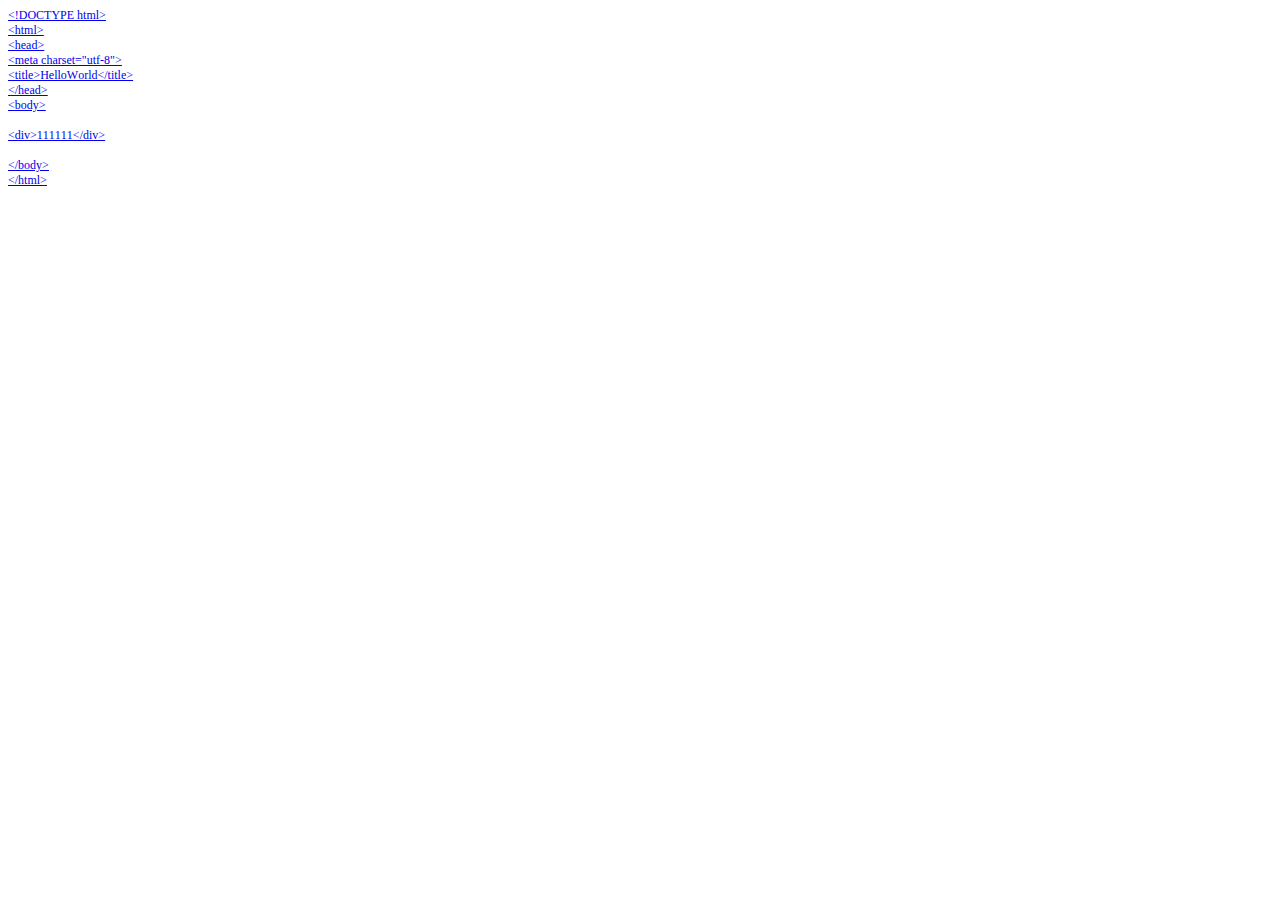
==== index.html @ 7c73c97d "20240808 init" ====
<!DOCTYPE html PUBLIC "-//W3C//DTD HTML 4.01//EN" "http://www.w3.org/TR/html4/strict.dtd">
<html>
<head>
  <meta http-equiv="Content-Type" content="text/html; charset=utf-8">
  <meta http-equiv="Content-Style-Type" content="text/css">
  <title></title>
  <meta name="Generator" content="Cocoa HTML Writer">
  <meta name="CocoaVersion" content="2487">
  <style type="text/css">
    p.p1 {margin: 0.0px 0.0px 0.0px 0.0px; font: 12.0px Times; color: #0000e9; -webkit-text-stroke: #0000e9}
    p.p2 {margin: 0.0px 0.0px 0.0px 0.0px; font: 12.0px Times; color: #0000e9; -webkit-text-stroke: #0000e9; min-height: 14.0px}
    span.s1 {text-decoration: underline ; font-kerning: none}
  </style>
</head>
<body>
<p class="p1"><span class="s1"><a href="https://vercel.com/new/judys-projects-47b1c09e/success?developer-id=&amp;external-id=&amp;redirect-url=&amp;branch=main&amp;deploymentUrl=formline-vue3-76v4srgim-judys-projects-47b1c09e.vercel.app&amp;projectName=formline-vue3&amp;s=https%3A%2F%2Fgithub.com%2FgithubJudy%2Fformline-vue3%2Ftree%2Fmain&amp;gitOrgLimit=&amp;hasTrialAvailable=&amp;totalProjects=&amp;slug=app-future&amp;slug=en-US&amp;slug=new&amp;slug=judys-projects-47b1c09e&amp;slug=success#geist-skip-nav">&lt;!DOCTYPE html&gt;</a></span></p>
<p class="p1"><span class="s1"><a href="https://vercel.com/new/judys-projects-47b1c09e/success?developer-id=&amp;external-id=&amp;redirect-url=&amp;branch=main&amp;deploymentUrl=formline-vue3-76v4srgim-judys-projects-47b1c09e.vercel.app&amp;projectName=formline-vue3&amp;s=https%3A%2F%2Fgithub.com%2FgithubJudy%2Fformline-vue3%2Ftree%2Fmain&amp;gitOrgLimit=&amp;hasTrialAvailable=&amp;totalProjects=&amp;slug=app-future&amp;slug=en-US&amp;slug=new&amp;slug=judys-projects-47b1c09e&amp;slug=success#geist-skip-nav">&lt;html&gt;</a></span></p>
<p class="p1"><span class="s1"><a href="https://vercel.com/new/judys-projects-47b1c09e/success?developer-id=&amp;external-id=&amp;redirect-url=&amp;branch=main&amp;deploymentUrl=formline-vue3-76v4srgim-judys-projects-47b1c09e.vercel.app&amp;projectName=formline-vue3&amp;s=https%3A%2F%2Fgithub.com%2FgithubJudy%2Fformline-vue3%2Ftree%2Fmain&amp;gitOrgLimit=&amp;hasTrialAvailable=&amp;totalProjects=&amp;slug=app-future&amp;slug=en-US&amp;slug=new&amp;slug=judys-projects-47b1c09e&amp;slug=success#geist-skip-nav">&lt;head&gt;</a></span></p>
<p class="p1"><span class="s1"><a href="https://vercel.com/new/judys-projects-47b1c09e/success?developer-id=&amp;external-id=&amp;redirect-url=&amp;branch=main&amp;deploymentUrl=formline-vue3-76v4srgim-judys-projects-47b1c09e.vercel.app&amp;projectName=formline-vue3&amp;s=https%3A%2F%2Fgithub.com%2FgithubJudy%2Fformline-vue3%2Ftree%2Fmain&amp;gitOrgLimit=&amp;hasTrialAvailable=&amp;totalProjects=&amp;slug=app-future&amp;slug=en-US&amp;slug=new&amp;slug=judys-projects-47b1c09e&amp;slug=success#geist-skip-nav">&lt;meta charset="utf-8"&gt;</a></span></p>
<p class="p1"><span class="s1"><a href="https://vercel.com/new/judys-projects-47b1c09e/success?developer-id=&amp;external-id=&amp;redirect-url=&amp;branch=main&amp;deploymentUrl=formline-vue3-76v4srgim-judys-projects-47b1c09e.vercel.app&amp;projectName=formline-vue3&amp;s=https%3A%2F%2Fgithub.com%2FgithubJudy%2Fformline-vue3%2Ftree%2Fmain&amp;gitOrgLimit=&amp;hasTrialAvailable=&amp;totalProjects=&amp;slug=app-future&amp;slug=en-US&amp;slug=new&amp;slug=judys-projects-47b1c09e&amp;slug=success#geist-skip-nav">&lt;title&gt;HelloWorld&lt;/title&gt;</a></span></p>
<p class="p1"><span class="s1"><a href="https://vercel.com/new/judys-projects-47b1c09e/success?developer-id=&amp;external-id=&amp;redirect-url=&amp;branch=main&amp;deploymentUrl=formline-vue3-76v4srgim-judys-projects-47b1c09e.vercel.app&amp;projectName=formline-vue3&amp;s=https%3A%2F%2Fgithub.com%2FgithubJudy%2Fformline-vue3%2Ftree%2Fmain&amp;gitOrgLimit=&amp;hasTrialAvailable=&amp;totalProjects=&amp;slug=app-future&amp;slug=en-US&amp;slug=new&amp;slug=judys-projects-47b1c09e&amp;slug=success#geist-skip-nav">&lt;/head&gt;</a></span></p>
<p class="p1"><span class="s1"><a href="https://vercel.com/new/judys-projects-47b1c09e/success?developer-id=&amp;external-id=&amp;redirect-url=&amp;branch=main&amp;deploymentUrl=formline-vue3-76v4srgim-judys-projects-47b1c09e.vercel.app&amp;projectName=formline-vue3&amp;s=https%3A%2F%2Fgithub.com%2FgithubJudy%2Fformline-vue3%2Ftree%2Fmain&amp;gitOrgLimit=&amp;hasTrialAvailable=&amp;totalProjects=&amp;slug=app-future&amp;slug=en-US&amp;slug=new&amp;slug=judys-projects-47b1c09e&amp;slug=success#geist-skip-nav">&lt;body&gt;</a></span></p>
<p class="p2"><span class="s1"><a href="https://vercel.com/new/judys-projects-47b1c09e/success?developer-id=&amp;external-id=&amp;redirect-url=&amp;branch=main&amp;deploymentUrl=formline-vue3-76v4srgim-judys-projects-47b1c09e.vercel.app&amp;projectName=formline-vue3&amp;s=https%3A%2F%2Fgithub.com%2FgithubJudy%2Fformline-vue3%2Ftree%2Fmain&amp;gitOrgLimit=&amp;hasTrialAvailable=&amp;totalProjects=&amp;slug=app-future&amp;slug=en-US&amp;slug=new&amp;slug=judys-projects-47b1c09e&amp;slug=success#geist-skip-nav"></a></span><br></p>
<p class="p1"><span class="s1"><a href="https://vercel.com/new/judys-projects-47b1c09e/success?developer-id=&amp;external-id=&amp;redirect-url=&amp;branch=main&amp;deploymentUrl=formline-vue3-76v4srgim-judys-projects-47b1c09e.vercel.app&amp;projectName=formline-vue3&amp;s=https%3A%2F%2Fgithub.com%2FgithubJudy%2Fformline-vue3%2Ftree%2Fmain&amp;gitOrgLimit=&amp;hasTrialAvailable=&amp;totalProjects=&amp;slug=app-future&amp;slug=en-US&amp;slug=new&amp;slug=judys-projects-47b1c09e&amp;slug=success#geist-skip-nav">&lt;div&gt;111111&lt;/div&gt;</a></span></p>
<p class="p2"><span class="s1"><a href="https://vercel.com/new/judys-projects-47b1c09e/success?developer-id=&amp;external-id=&amp;redirect-url=&amp;branch=main&amp;deploymentUrl=formline-vue3-76v4srgim-judys-projects-47b1c09e.vercel.app&amp;projectName=formline-vue3&amp;s=https%3A%2F%2Fgithub.com%2FgithubJudy%2Fformline-vue3%2Ftree%2Fmain&amp;gitOrgLimit=&amp;hasTrialAvailable=&amp;totalProjects=&amp;slug=app-future&amp;slug=en-US&amp;slug=new&amp;slug=judys-projects-47b1c09e&amp;slug=success#geist-skip-nav"></a></span><br></p>
<p class="p1"><span class="s1"><a href="https://vercel.com/new/judys-projects-47b1c09e/success?developer-id=&amp;external-id=&amp;redirect-url=&amp;branch=main&amp;deploymentUrl=formline-vue3-76v4srgim-judys-projects-47b1c09e.vercel.app&amp;projectName=formline-vue3&amp;s=https%3A%2F%2Fgithub.com%2FgithubJudy%2Fformline-vue3%2Ftree%2Fmain&amp;gitOrgLimit=&amp;hasTrialAvailable=&amp;totalProjects=&amp;slug=app-future&amp;slug=en-US&amp;slug=new&amp;slug=judys-projects-47b1c09e&amp;slug=success#geist-skip-nav">&lt;/body&gt;</a></span></p>
<p class="p1"><span class="s1"><a href="https://vercel.com/new/judys-projects-47b1c09e/success?developer-id=&amp;external-id=&amp;redirect-url=&amp;branch=main&amp;deploymentUrl=formline-vue3-76v4srgim-judys-projects-47b1c09e.vercel.app&amp;projectName=formline-vue3&amp;s=https%3A%2F%2Fgithub.com%2FgithubJudy%2Fformline-vue3%2Ftree%2Fmain&amp;gitOrgLimit=&amp;hasTrialAvailable=&amp;totalProjects=&amp;slug=app-future&amp;slug=en-US&amp;slug=new&amp;slug=judys-projects-47b1c09e&amp;slug=success#geist-skip-nav">&lt;/html&gt;</a></span></p>
</body>
</html>
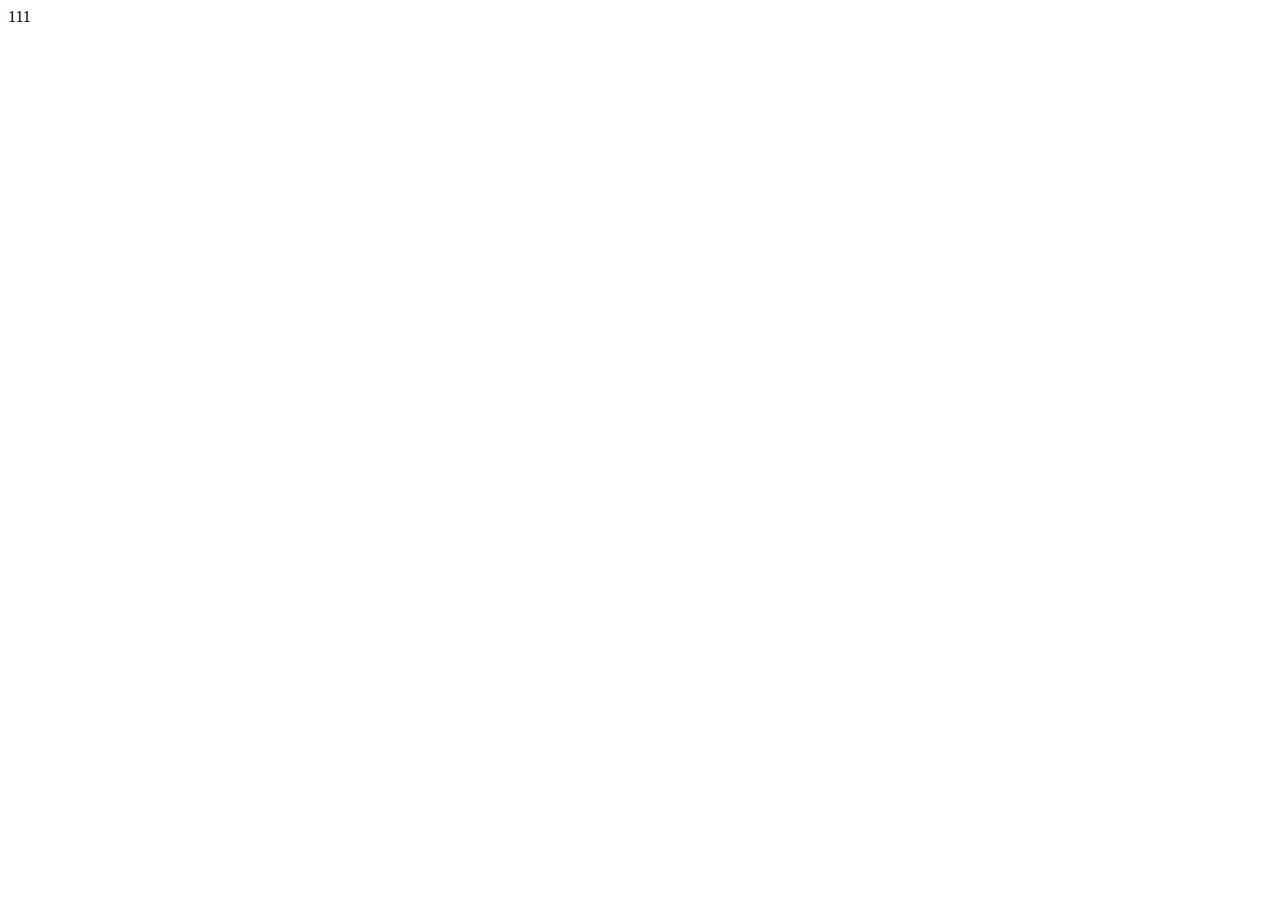
==== commit 74a440e3: "20240808 fix index.html" ====
--- a/index.html
+++ b/index.html
@@ -4,26 +4,10 @@
   <meta http-equiv="Content-Type" content="text/html; charset=utf-8">
   <meta http-equiv="Content-Style-Type" content="text/css">
   <title></title>
-  <meta name="Generator" content="Cocoa HTML Writer">
-  <meta name="CocoaVersion" content="2487">
-  <style type="text/css">
-    p.p1 {margin: 0.0px 0.0px 0.0px 0.0px; font: 12.0px Times; color: #0000e9; -webkit-text-stroke: #0000e9}
-    p.p2 {margin: 0.0px 0.0px 0.0px 0.0px; font: 12.0px Times; color: #0000e9; -webkit-text-stroke: #0000e9; min-height: 14.0px}
-    span.s1 {text-decoration: underline ; font-kerning: none}
-  </style>
 </head>
 <body>
-<p class="p1"><span class="s1"><a href="https://vercel.com/new/judys-projects-47b1c09e/success?developer-id=&amp;external-id=&amp;redirect-url=&amp;branch=main&amp;deploymentUrl=formline-vue3-76v4srgim-judys-projects-47b1c09e.vercel.app&amp;projectName=formline-vue3&amp;s=https%3A%2F%2Fgithub.com%2FgithubJudy%2Fformline-vue3%2Ftree%2Fmain&amp;gitOrgLimit=&amp;hasTrialAvailable=&amp;totalProjects=&amp;slug=app-future&amp;slug=en-US&amp;slug=new&amp;slug=judys-projects-47b1c09e&amp;slug=success#geist-skip-nav">&lt;!DOCTYPE html&gt;</a></span></p>
-<p class="p1"><span class="s1"><a href="https://vercel.com/new/judys-projects-47b1c09e/success?developer-id=&amp;external-id=&amp;redirect-url=&amp;branch=main&amp;deploymentUrl=formline-vue3-76v4srgim-judys-projects-47b1c09e.vercel.app&amp;projectName=formline-vue3&amp;s=https%3A%2F%2Fgithub.com%2FgithubJudy%2Fformline-vue3%2Ftree%2Fmain&amp;gitOrgLimit=&amp;hasTrialAvailable=&amp;totalProjects=&amp;slug=app-future&amp;slug=en-US&amp;slug=new&amp;slug=judys-projects-47b1c09e&amp;slug=success#geist-skip-nav">&lt;html&gt;</a></span></p>
-<p class="p1"><span class="s1"><a href="https://vercel.com/new/judys-projects-47b1c09e/success?developer-id=&amp;external-id=&amp;redirect-url=&amp;branch=main&amp;deploymentUrl=formline-vue3-76v4srgim-judys-projects-47b1c09e.vercel.app&amp;projectName=formline-vue3&amp;s=https%3A%2F%2Fgithub.com%2FgithubJudy%2Fformline-vue3%2Ftree%2Fmain&amp;gitOrgLimit=&amp;hasTrialAvailable=&amp;totalProjects=&amp;slug=app-future&amp;slug=en-US&amp;slug=new&amp;slug=judys-projects-47b1c09e&amp;slug=success#geist-skip-nav">&lt;head&gt;</a></span></p>
-<p class="p1"><span class="s1"><a href="https://vercel.com/new/judys-projects-47b1c09e/success?developer-id=&amp;external-id=&amp;redirect-url=&amp;branch=main&amp;deploymentUrl=formline-vue3-76v4srgim-judys-projects-47b1c09e.vercel.app&amp;projectName=formline-vue3&amp;s=https%3A%2F%2Fgithub.com%2FgithubJudy%2Fformline-vue3%2Ftree%2Fmain&amp;gitOrgLimit=&amp;hasTrialAvailable=&amp;totalProjects=&amp;slug=app-future&amp;slug=en-US&amp;slug=new&amp;slug=judys-projects-47b1c09e&amp;slug=success#geist-skip-nav">&lt;meta charset="utf-8"&gt;</a></span></p>
-<p class="p1"><span class="s1"><a href="https://vercel.com/new/judys-projects-47b1c09e/success?developer-id=&amp;external-id=&amp;redirect-url=&amp;branch=main&amp;deploymentUrl=formline-vue3-76v4srgim-judys-projects-47b1c09e.vercel.app&amp;projectName=formline-vue3&amp;s=https%3A%2F%2Fgithub.com%2FgithubJudy%2Fformline-vue3%2Ftree%2Fmain&amp;gitOrgLimit=&amp;hasTrialAvailable=&amp;totalProjects=&amp;slug=app-future&amp;slug=en-US&amp;slug=new&amp;slug=judys-projects-47b1c09e&amp;slug=success#geist-skip-nav">&lt;title&gt;HelloWorld&lt;/title&gt;</a></span></p>
-<p class="p1"><span class="s1"><a href="https://vercel.com/new/judys-projects-47b1c09e/success?developer-id=&amp;external-id=&amp;redirect-url=&amp;branch=main&amp;deploymentUrl=formline-vue3-76v4srgim-judys-projects-47b1c09e.vercel.app&amp;projectName=formline-vue3&amp;s=https%3A%2F%2Fgithub.com%2FgithubJudy%2Fformline-vue3%2Ftree%2Fmain&amp;gitOrgLimit=&amp;hasTrialAvailable=&amp;totalProjects=&amp;slug=app-future&amp;slug=en-US&amp;slug=new&amp;slug=judys-projects-47b1c09e&amp;slug=success#geist-skip-nav">&lt;/head&gt;</a></span></p>
-<p class="p1"><span class="s1"><a href="https://vercel.com/new/judys-projects-47b1c09e/success?developer-id=&amp;external-id=&amp;redirect-url=&amp;branch=main&amp;deploymentUrl=formline-vue3-76v4srgim-judys-projects-47b1c09e.vercel.app&amp;projectName=formline-vue3&amp;s=https%3A%2F%2Fgithub.com%2FgithubJudy%2Fformline-vue3%2Ftree%2Fmain&amp;gitOrgLimit=&amp;hasTrialAvailable=&amp;totalProjects=&amp;slug=app-future&amp;slug=en-US&amp;slug=new&amp;slug=judys-projects-47b1c09e&amp;slug=success#geist-skip-nav">&lt;body&gt;</a></span></p>
-<p class="p2"><span class="s1"><a href="https://vercel.com/new/judys-projects-47b1c09e/success?developer-id=&amp;external-id=&amp;redirect-url=&amp;branch=main&amp;deploymentUrl=formline-vue3-76v4srgim-judys-projects-47b1c09e.vercel.app&amp;projectName=formline-vue3&amp;s=https%3A%2F%2Fgithub.com%2FgithubJudy%2Fformline-vue3%2Ftree%2Fmain&amp;gitOrgLimit=&amp;hasTrialAvailable=&amp;totalProjects=&amp;slug=app-future&amp;slug=en-US&amp;slug=new&amp;slug=judys-projects-47b1c09e&amp;slug=success#geist-skip-nav"></a></span><br></p>
-<p class="p1"><span class="s1"><a href="https://vercel.com/new/judys-projects-47b1c09e/success?developer-id=&amp;external-id=&amp;redirect-url=&amp;branch=main&amp;deploymentUrl=formline-vue3-76v4srgim-judys-projects-47b1c09e.vercel.app&amp;projectName=formline-vue3&amp;s=https%3A%2F%2Fgithub.com%2FgithubJudy%2Fformline-vue3%2Ftree%2Fmain&amp;gitOrgLimit=&amp;hasTrialAvailable=&amp;totalProjects=&amp;slug=app-future&amp;slug=en-US&amp;slug=new&amp;slug=judys-projects-47b1c09e&amp;slug=success#geist-skip-nav">&lt;div&gt;111111&lt;/div&gt;</a></span></p>
-<p class="p2"><span class="s1"><a href="https://vercel.com/new/judys-projects-47b1c09e/success?developer-id=&amp;external-id=&amp;redirect-url=&amp;branch=main&amp;deploymentUrl=formline-vue3-76v4srgim-judys-projects-47b1c09e.vercel.app&amp;projectName=formline-vue3&amp;s=https%3A%2F%2Fgithub.com%2FgithubJudy%2Fformline-vue3%2Ftree%2Fmain&amp;gitOrgLimit=&amp;hasTrialAvailable=&amp;totalProjects=&amp;slug=app-future&amp;slug=en-US&amp;slug=new&amp;slug=judys-projects-47b1c09e&amp;slug=success#geist-skip-nav"></a></span><br></p>
-<p class="p1"><span class="s1"><a href="https://vercel.com/new/judys-projects-47b1c09e/success?developer-id=&amp;external-id=&amp;redirect-url=&amp;branch=main&amp;deploymentUrl=formline-vue3-76v4srgim-judys-projects-47b1c09e.vercel.app&amp;projectName=formline-vue3&amp;s=https%3A%2F%2Fgithub.com%2FgithubJudy%2Fformline-vue3%2Ftree%2Fmain&amp;gitOrgLimit=&amp;hasTrialAvailable=&amp;totalProjects=&amp;slug=app-future&amp;slug=en-US&amp;slug=new&amp;slug=judys-projects-47b1c09e&amp;slug=success#geist-skip-nav">&lt;/body&gt;</a></span></p>
-<p class="p1"><span class="s1"><a href="https://vercel.com/new/judys-projects-47b1c09e/success?developer-id=&amp;external-id=&amp;redirect-url=&amp;branch=main&amp;deploymentUrl=formline-vue3-76v4srgim-judys-projects-47b1c09e.vercel.app&amp;projectName=formline-vue3&amp;s=https%3A%2F%2Fgithub.com%2FgithubJudy%2Fformline-vue3%2Ftree%2Fmain&amp;gitOrgLimit=&amp;hasTrialAvailable=&amp;totalProjects=&amp;slug=app-future&amp;slug=en-US&amp;slug=new&amp;slug=judys-projects-47b1c09e&amp;slug=success#geist-skip-nav">&lt;/html&gt;</a></span></p>
+
+  <div>111</div>
+
 </body>
 </html>
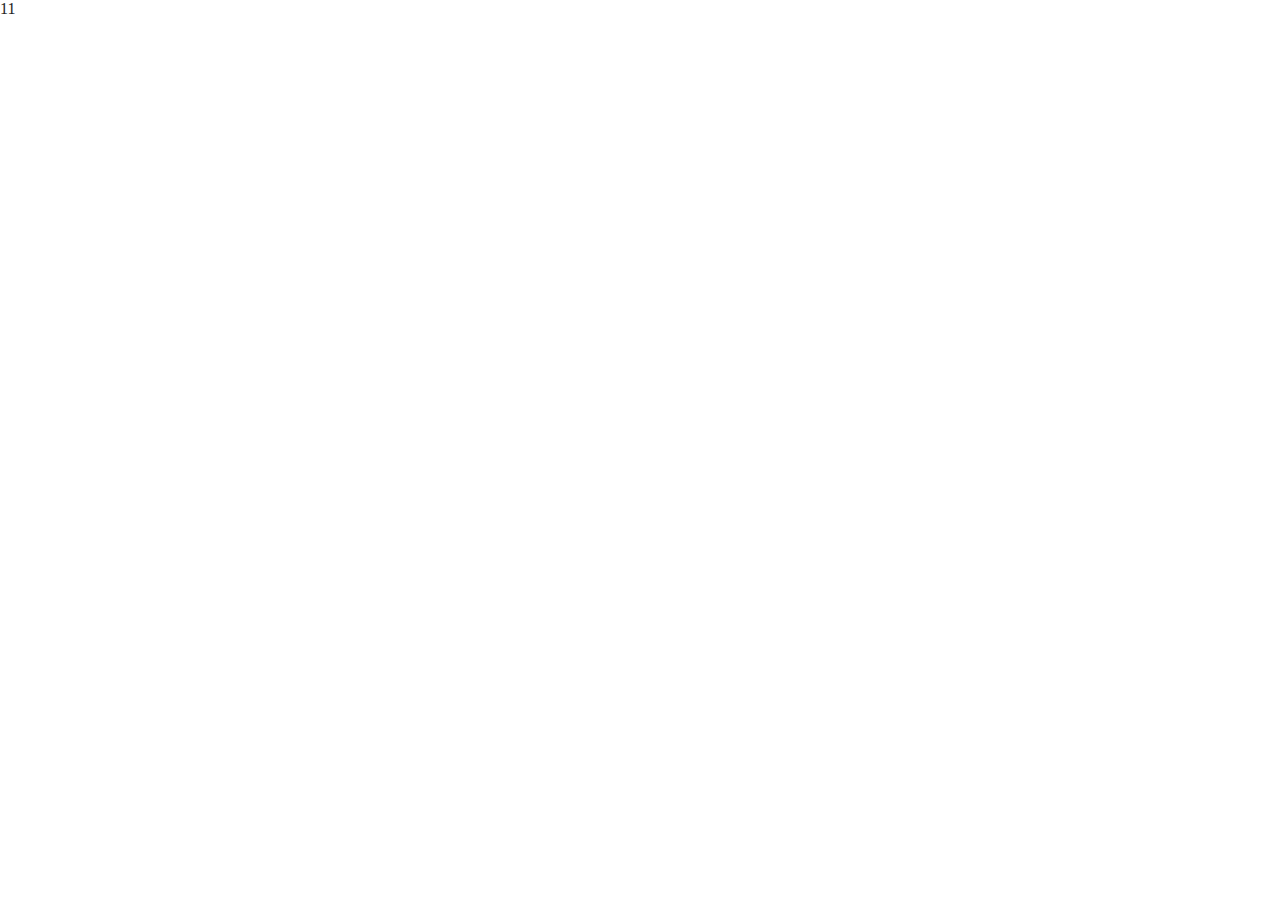
==== commit 95c68409: "20240808 fix" ====
--- a/index.html
+++ b/index.html
@@ -1,13 +1,13 @@
-<!DOCTYPE html PUBLIC "-//W3C//DTD HTML 4.01//EN" "http://www.w3.org/TR/html4/strict.dtd">
-<html>
-<head>
-  <meta http-equiv="Content-Type" content="text/html; charset=utf-8">
-  <meta http-equiv="Content-Style-Type" content="text/css">
-  <title></title>
-</head>
-<body>
-
-  <div>111</div>
-
-</body>
+<!DOCTYPE html>
+<html lang='en'>
+  <head>
+    <meta charset='UTF-8'>
+    <meta name='viewport' content='width=device-width, initial-scale=1.0'>
+    <title>SELF WEBSITE</title>
+    <script type="module" crossorigin src="./assets/index-CHpDJJ1M.js"></script>
+    <link rel="stylesheet" crossorigin href="./assets/index-oPINGE2v.css">
+  </head>
+  <body>
+    <div id='app'></div>
+  </body>
 </html>
--- a/assets/index-oPINGE2v.css
+++ b/assets/index-oPINGE2v.css
@@ -0,0 +1 @@
+body{color:#232323;margin:0;padding:0}.page-box{width:100%;min-height:100vh}.content-box{background:#fff;margin:0 0 10px;box-sizing:border-box;padding:10px 20px;border-radius:4px;box-shadow:0 0 12px #0000000d}.box-model{width:60%;max-width:60%;margin:0 auto}.img-normal{box-sizing:border-box;overflow:hidden}.img-normal img{width:100%;height:100%}.si_model{fill:currentColor}
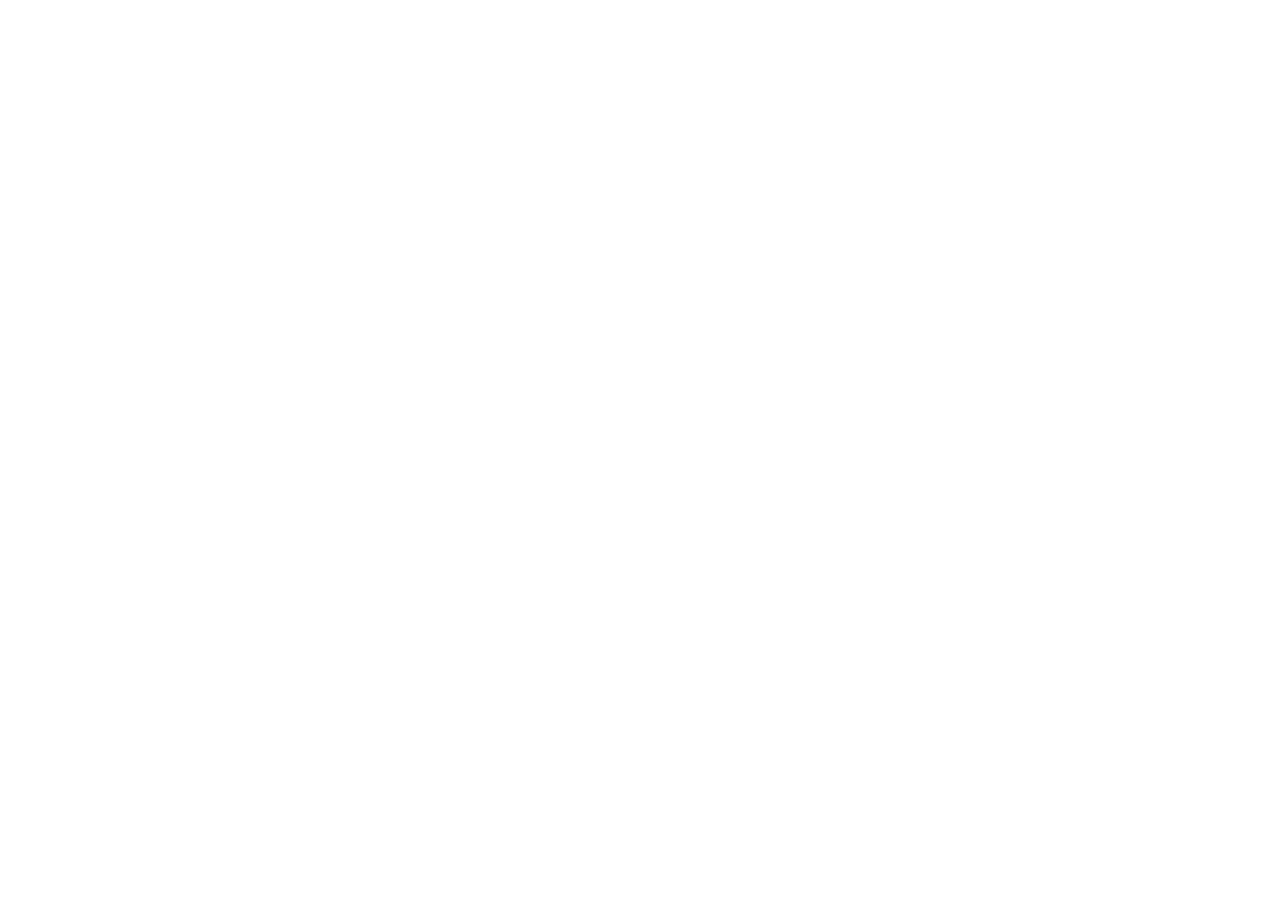
==== commit 09e0ac92: "20240808 fix" ====
--- a/index.html
+++ b/index.html
@@ -4,7 +4,7 @@
     <meta charset='UTF-8'>
     <meta name='viewport' content='width=device-width, initial-scale=1.0'>
     <title>SELF WEBSITE</title>
-    <script type="module" crossorigin src="./assets/index-CHpDJJ1M.js"></script>
+    <script type="module" crossorigin src="./assets/index-CiWuUuAa.js"></script>
     <link rel="stylesheet" crossorigin href="./assets/index-oPINGE2v.css">
   </head>
   <body>
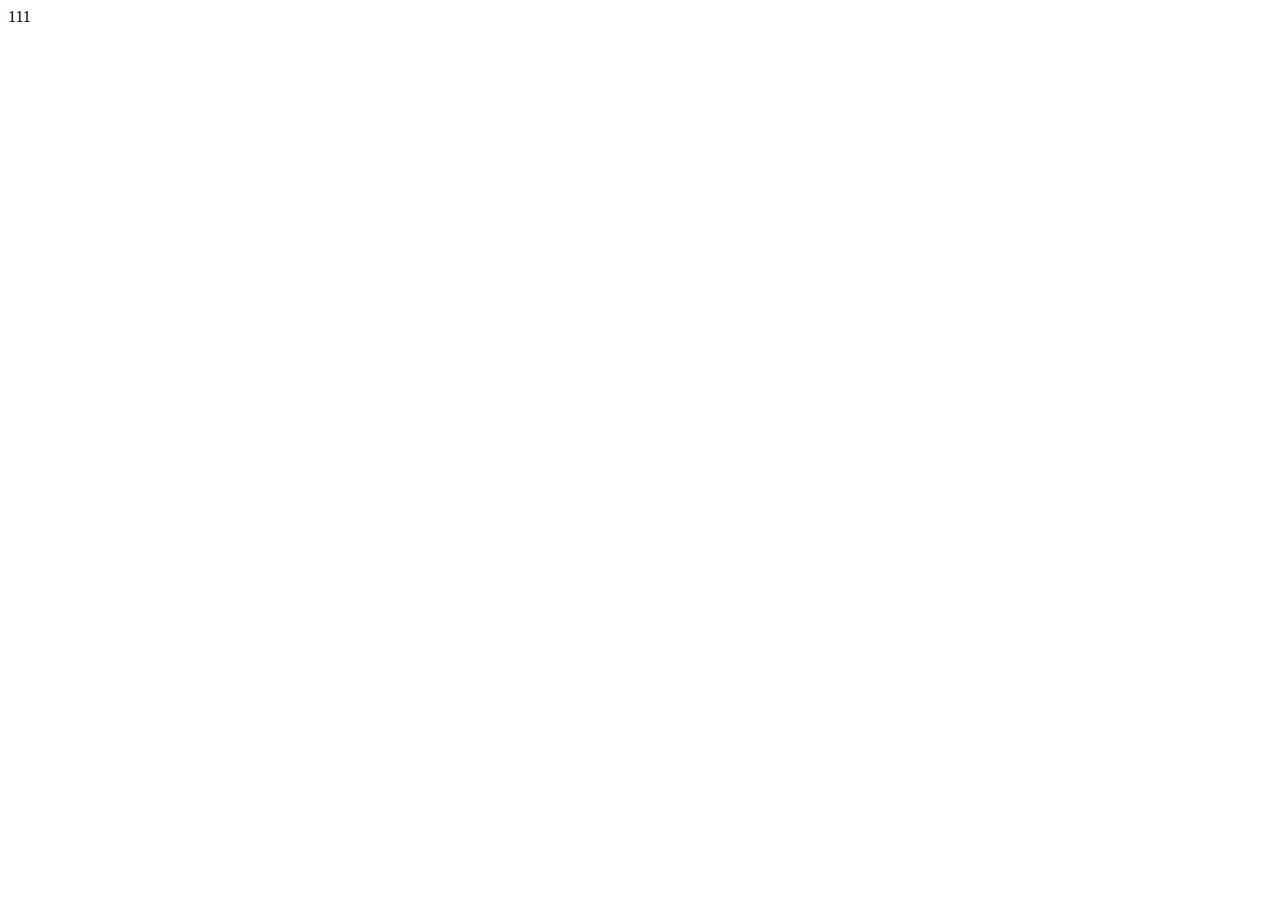
==== commit 07b17dce: "20240808 fix" ====
--- a/index.html
+++ b/index.html
@@ -3,11 +3,9 @@
   <head>
     <meta charset='UTF-8'>
     <meta name='viewport' content='width=device-width, initial-scale=1.0'>
-    <title>SELF WEBSITE</title>
-    <script type="module" crossorigin src="./assets/index-CiWuUuAa.js"></script>
-    <link rel="stylesheet" crossorigin href="./assets/index-oPINGE2v.css">
+    <title>Doc FormLine-Vue3</title>
   </head>
   <body>
-    <div id='app'></div>
+    111
   </body>
 </html>
